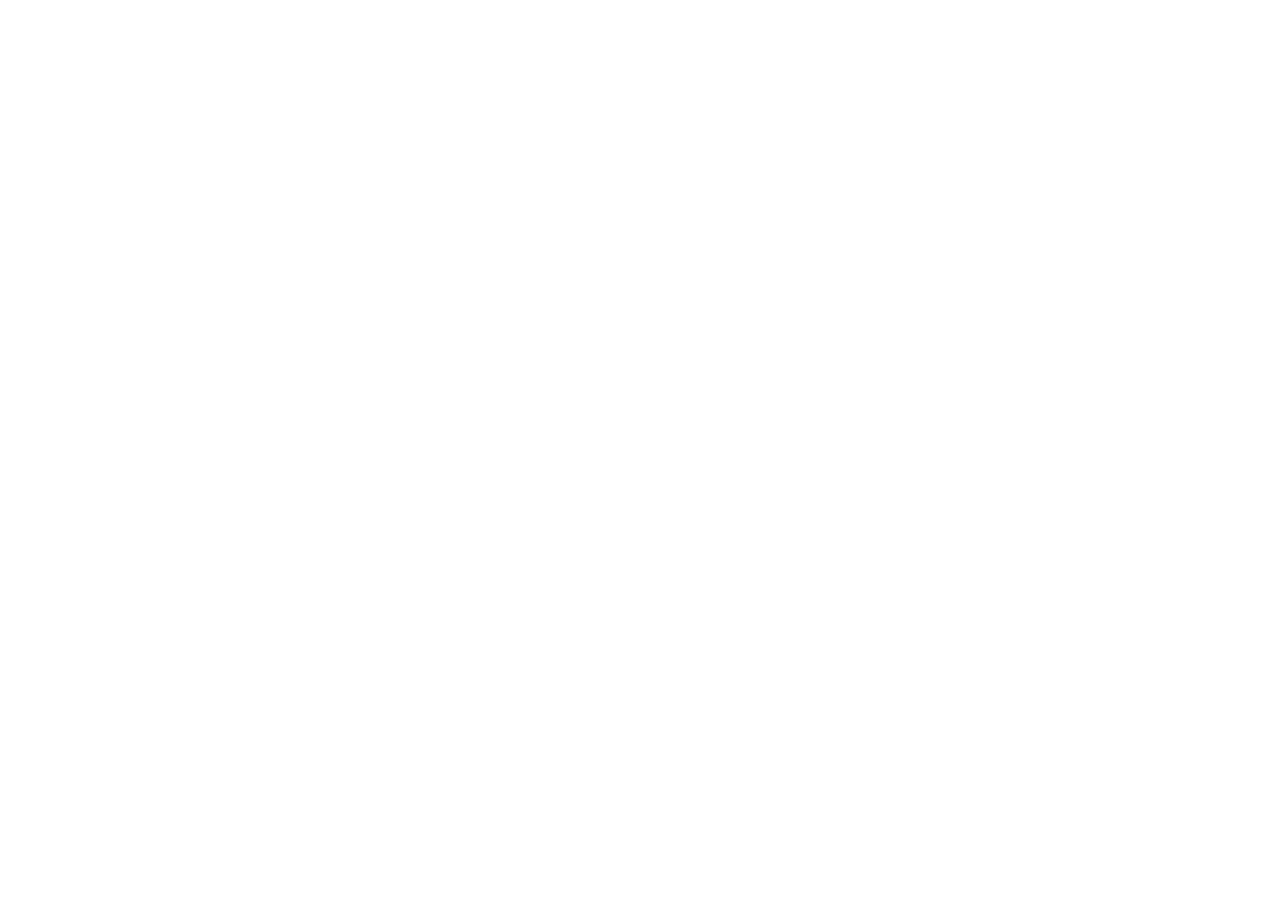
==== index.html @ 15460798 "first commit" ====
<!DOCTYPE html>
<html lang="fr">
<head>
	<meta charset="utf-8">
	<meta name="viewport" content="width=device-width, user-scalable=no">
	<title></title>
	<link rel="stylesheet" type="text/css" href="assets/css/reset.css">
	<link rel="stylesheet" type="text/css" href="assets/css/styles.css">
	<link href="https://fonts.googleapis.com/css?family=Roboto" rel="stylesheet">
</head>
<body>

</body>
</html>
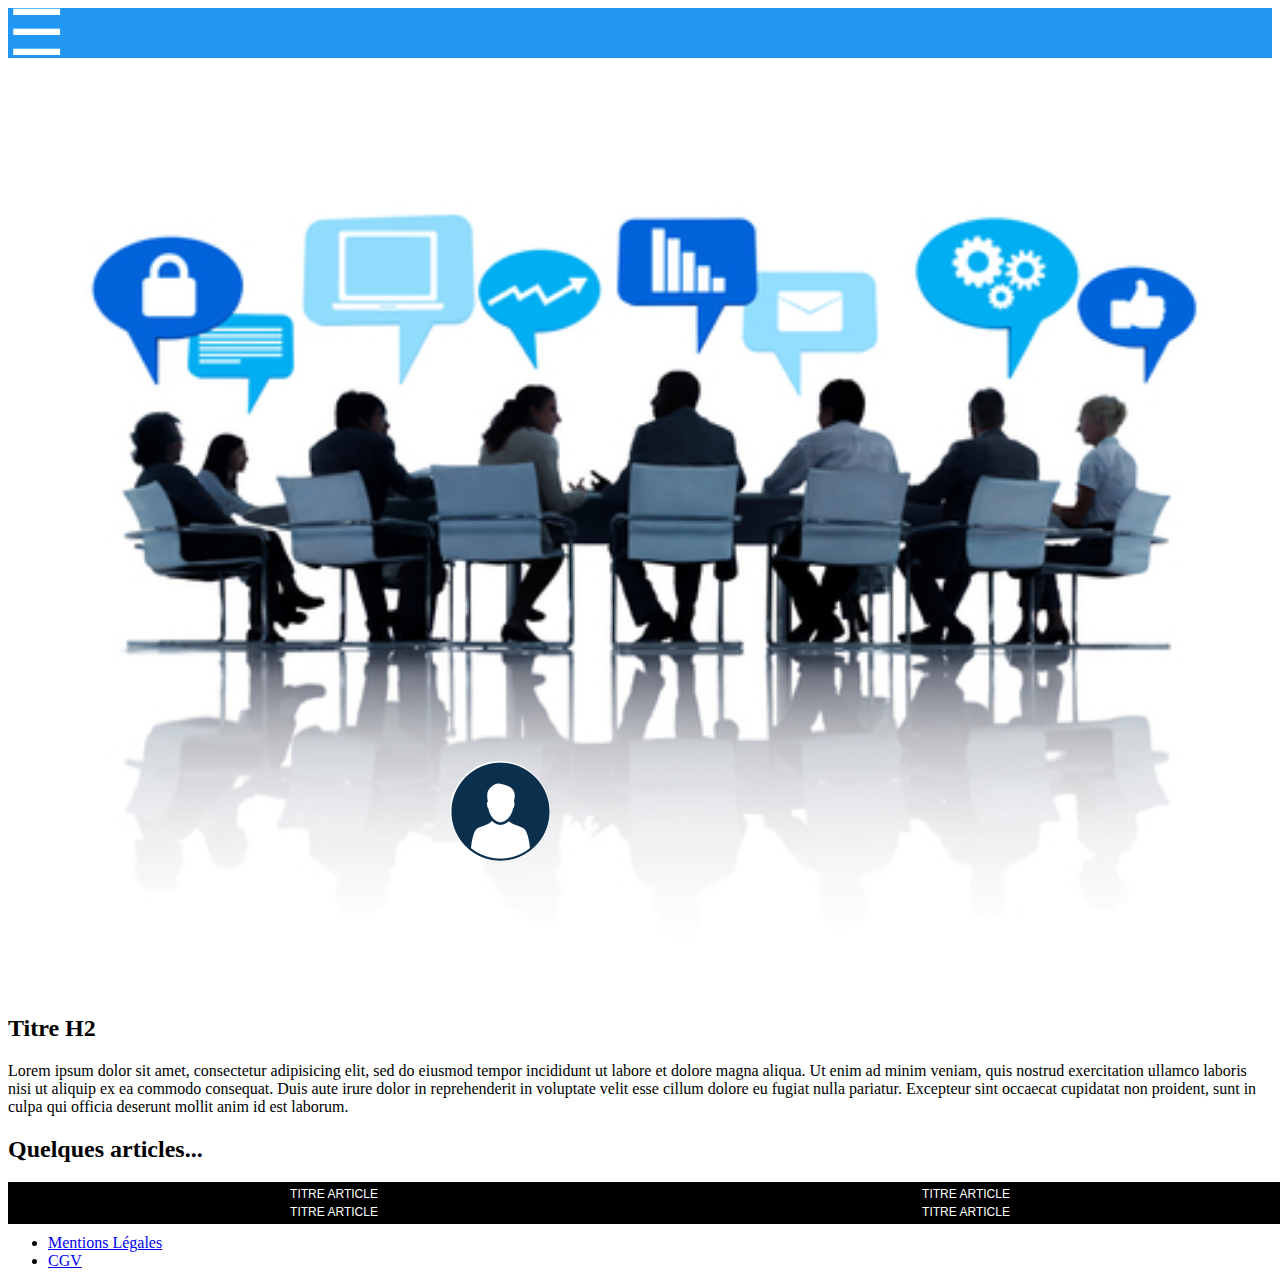
==== commit 61172ce6: "etape 2 en cours" ====
--- a/index.html
+++ b/index.html
@@ -3,12 +3,84 @@
 <head>
 	<meta charset="utf-8">
 	<meta name="viewport" content="width=device-width, user-scalable=no">
-	<title></title>
-	<link rel="stylesheet" type="text/css" href="assets/css/reset.css">
+	<title>Blog modèle</title>
+	<link href="https://fonts.googleapis.com/css?family=Neuton|Roboto&display=swap" rel="stylesheet">
 	<link rel="stylesheet" type="text/css" href="assets/css/styles.css">
-	<link href="https://fonts.googleapis.com/css?family=Roboto" rel="stylesheet">
 </head>
 <body>
-
+	<div>
+		<div class="menu">
+			<input type="checkbox" class="burger">
+			<nav>
+				<ul>
+					<li><a href="index.html">Home</a></li>
+					<li><a href="#">Articles</a></li>
+					<li><a href="#">Connexion</a></li>
+					<li><a href="#">Contact</a></li>
+				</ul>
+			</nav>
+		</div>
+		<h1 class="title">Blog</h1>
+	</div>
+	<header>
+		<img src="assets/img/Working-Group.jpg">
+		<div class="div_profil">
+			<img class="img_profil" src="assets/img/profil.png">
+		</div>
+	</header>
+	<section id="description">
+		<h2>Titre H2</h2>
+		<p>Lorem ipsum dolor sit amet, consectetur adipisicing elit, sed do eiusmod
+		tempor incididunt ut labore et dolore magna aliqua. Ut enim ad minim veniam,
+		quis nostrud exercitation ullamco laboris nisi ut aliquip ex ea commodo
+		consequat. Duis aute irure dolor in reprehenderit in voluptate velit esse
+		cillum dolore eu fugiat nulla pariatur. Excepteur sint occaecat cupidatat non
+		proident, sunt in culpa qui officia deserunt mollit anim id est laborum.</p>
+	</section>
+	<section id="article">
+		<h2>Quelques articles...</h2>
+		<div class="articles">
+			<article>
+				<figure>
+					<a href="">
+						<img src="https://picsum.photos/200/200?random=1" alt="image">
+						<figcaption id="title_article">Titre article</figcaption>
+					</a>
+				</figure>
+			</article>
+			<article>
+				<figure>
+					<a href="">
+						<img src="https://picsum.photos/200/200?random=1" alt="image">
+						<figcaption id="title_article">Titre article</figcaption>
+					</a>
+				</figure>
+			</article><article>
+				<figure>
+					<a href="">
+						<img src="https://picsum.photos/200/200?random=1" alt="image">
+						<figcaption id="title_article">Titre article</figcaption>
+					</a>
+				</figure>
+			</article><article>
+				<figure>
+					<a href="">
+						<img src="https://picsum.photos/200/200?random=1" alt="image">
+						<figcaption id="title_article">Titre article</figcaption>
+					</a>
+				</figure>
+			</article>
+		</div>
+	</section>
+	<footer>
+		<nav>
+			<ul>
+				<li><a href="#">Mentions Légales</a></li>
+				<li><a href="#">CGV</a></li>
+			</ul>
+		</nav>
+	</footer>
+	<script type="text/javascript" src="assets/js/script.js"></script>
+</body>
 </body>
 </html>--- a/assets/css/styles.css
+++ b/assets/css/styles.css
@@ -0,0 +1,135 @@
+body .menu {
+    background-color: #2196F3;
+    color: #FFFFFF;
+    height: 50px;
+    position: relative;
+  }
+
+body .title {
+  font-size:30px;
+  font-weight:bold;
+  line-height:50px;
+  padding:0 20px;
+  text-transform:uppercase;
+  position: absolute;
+  top: -30%;
+  right: 10%;
+  color: #FFFFFF;
+  }
+
+body .menu .burger {
+  appearance: none;
+  -moz-appearance: none;
+  -webkit-appearance: none;
+  color: inherit;
+  cursor: pointer;
+  font-size: 5vw;
+  line-height: 50px;
+  margin: 0;
+  outline: 0;
+  padding: 0;
+  text-align: center;
+  width: 50px;
+  }
+
+body .menu .burger:before {
+  content: '☰';
+  }
+
+body .menu .burger:checked + nav {
+  height: calc(100vh - 50px);
+  opacity: 0.9;
+  }
+
+body .menu .burger:checked:before {
+  content: 'X';
+  }
+
+body .menu nav {
+  background: inherit;
+  font-size: 20px;
+  font-weight: bold;
+  height: 0;
+  overflow: hidden;
+  text-transform: uppercase;
+  transition: height .2s;
+  width: 100%;
+  }
+
+body .menu nav > * {
+  display: block;
+  letter-spacing: 1px;
+  padding: 0 20px;
+  width: 100%;
+  font-size: 4vw;
+  }
+
+body .menu nav ul {
+  list-style-type: none;
+  }
+
+body .menu nav ul li {
+  text-align: center;
+  }
+
+body .menu nav ul li a {
+  color: #FFFFFF;
+  text-decoration: none;
+  }
+
+header{
+  position: relative;
+}
+header img{
+  width: 100%;
+}
+
+.div_profil{
+  width: 100px;
+  height: 100px;
+  position: absolute;
+  top: 75%;
+  left: 35%;
+}
+
+.img_profil{
+  border-radius: 50%;
+}
+
+.articles{
+  width: 100%;
+  display: grid;
+  grid-template-columns: 1fr 1fr;
+  grid-template-rows: 1fr 1fr;
+  grid-template-areas: ". ."
+                       ". .";
+  grid-gap: 0;
+}
+
+article{
+
+}
+
+article figure img{
+  width: 100%;
+}
+
+figure{
+  margin: 0;
+  padding: 0;
+  position: relative;
+}
+
+figcaption{
+  position: absolute;
+  width: 100%;
+  top: 0px;
+  padding: 5px 10px;
+  text-align: center;
+  text-transform: uppercase;
+  font-family: 'Roboto blod', sans-serif;
+  font-size: 12px;
+  background-color: black;
+  color: white;
+  z-index: 2;
+}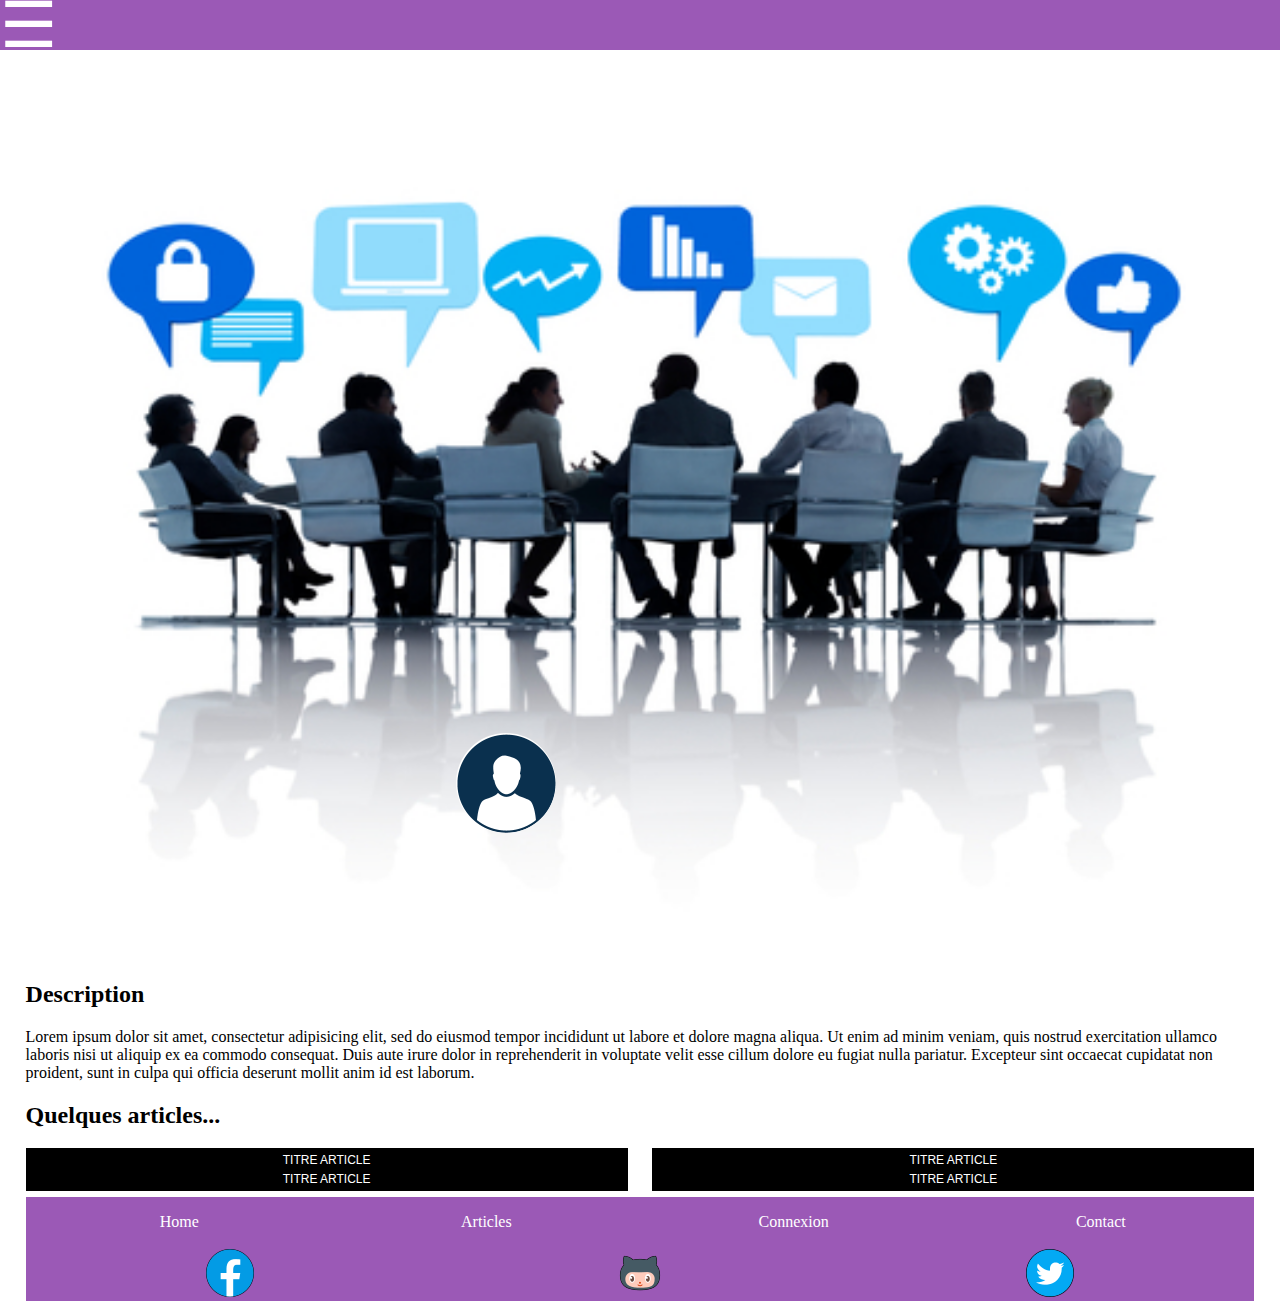
==== commit 1a4fe0f2: "etape 2 en cours" ====
--- a/index.html
+++ b/index.html
@@ -5,6 +5,7 @@
 	<meta name="viewport" content="width=device-width, user-scalable=no">
 	<title>Blog modèle</title>
 	<link href="https://fonts.googleapis.com/css?family=Neuton|Roboto&display=swap" rel="stylesheet">
+	<link rel="stylesheet" href="https://use.fontawesome.com/releases/v5.8.2/css/all.css" integrity="sha384-oS3vJWv+0UjzBfQzYUhtDYW+Pj2yciDJxpsK1OYPAYjqT085Qq/1cq5FLXAZQ7Ay" crossorigin="anonymous">
 	<link rel="stylesheet" type="text/css" href="assets/css/styles.css">
 </head>
 <body>
@@ -29,7 +30,7 @@
 		</div>
 	</header>
 	<section id="description">
-		<h2>Titre H2</h2>
+		<h2>Description</h2>
 		<p>Lorem ipsum dolor sit amet, consectetur adipisicing elit, sed do eiusmod
 		tempor incididunt ut labore et dolore magna aliqua. Ut enim ad minim veniam,
 		quis nostrud exercitation ullamco laboris nisi ut aliquip ex ea commodo
@@ -75,10 +76,21 @@
 	<footer>
 		<nav>
 			<ul>
-				<li><a href="#">Mentions Légales</a></li>
-				<li><a href="#">CGV</a></li>
+				<li><a href="index.html">Home</a></li>
+				<li><a href="#">Articles</a></li>
+				<li><a href="#">Connexion</a></li>
+				<li><a href="#">Contact</a></li>
 			</ul>
 		</nav>
+		<div>
+			<a href="https://www.facebook.com/"><img src="assets/img/icons8-facebook-48.png" alt="logo facebook"></a>
+		</div>
+		<div>
+			<a href="https://github.com/"><img src="assets/img/icons8-octocat-48.png" alt="logo github"></a>
+		</div>
+		<div>
+			<a href="https://twitter.com"><img src="assets/img/icons8-twitter-circled-48.png" alt="logo tweeter"></a>
+		</div>
 	</footer>
 	<script type="text/javascript" src="assets/js/script.js"></script>
 </body>
--- a/assets/css/styles.css
+++ b/assets/css/styles.css
@@ -1,8 +1,14 @@
+body{
+  padding: 0;
+  margin: 0;
+}
+
 body .menu {
-    background-color: #2196F3;
+    background-color: #9b59b6;
     color: #FFFFFF;
     height: 50px;
     position: relative;
+    z-index: 6;
   }
 
 body .title {
@@ -30,6 +36,7 @@
   padding: 0;
   text-align: center;
   width: 50px;
+  z-index: 5;
   }
 
 body .menu .burger:before {
@@ -79,9 +86,15 @@
 
 header{
   position: relative;
+  margin: 0 2%;
 }
+
 header img{
   width: 100%;
+}
+
+section{
+  margin: 1% 2%;
 }
 
 .div_profil{
@@ -103,14 +116,17 @@
   grid-template-rows: 1fr 1fr;
   grid-template-areas: ". ."
                        ". .";
-  grid-gap: 0;
+  grid-gap: 2%;
 }
 
 article{
-
+  margin: 0;
+  padding: 0;
 }
 
 article figure img{
+  margin: 0;
+  padding: 0;
   width: 100%;
 }
 
@@ -120,11 +136,13 @@
   position: relative;
 }
 
+
 figcaption{
   position: absolute;
-  width: 100%;
-  top: 0px;
-  padding: 5px 10px;
+  width: 90%;
+  top: 0;
+  margin: 0;
+  padding: 5px 5%;
   text-align: center;
   text-transform: uppercase;
   font-family: 'Roboto blod', sans-serif;
@@ -132,4 +150,39 @@
   background-color: black;
   color: white;
   z-index: 2;
+}
+
+footer{
+  background-color: #9b59b6;
+  margin: 0 2%;
+  display: grid;
+  grid-template-columns: 1fr 1fr 1fr;
+  grid-template-rows: 1fr 1fr;
+  grid-template-areas: "nav nav nav"
+                       ". . .";
+}
+
+footer nav{
+  padding: 0;
+  grid-area: nav;
+}
+
+footer nav ul{
+  list-style-type: none;
+  text-align: center;
+  padding: 0;
+  display: grid;
+  grid-template-rows: 1fr;
+  grid-template-columns: 1fr 1fr 1fr 1fr;
+  grid-template-areas: ". . . .";
+}
+
+footer nav a{
+  text-decoration: none;
+  text-align: center;
+  color: #FFFFFF;
+}
+
+footer div{
+  text-align: center;
 }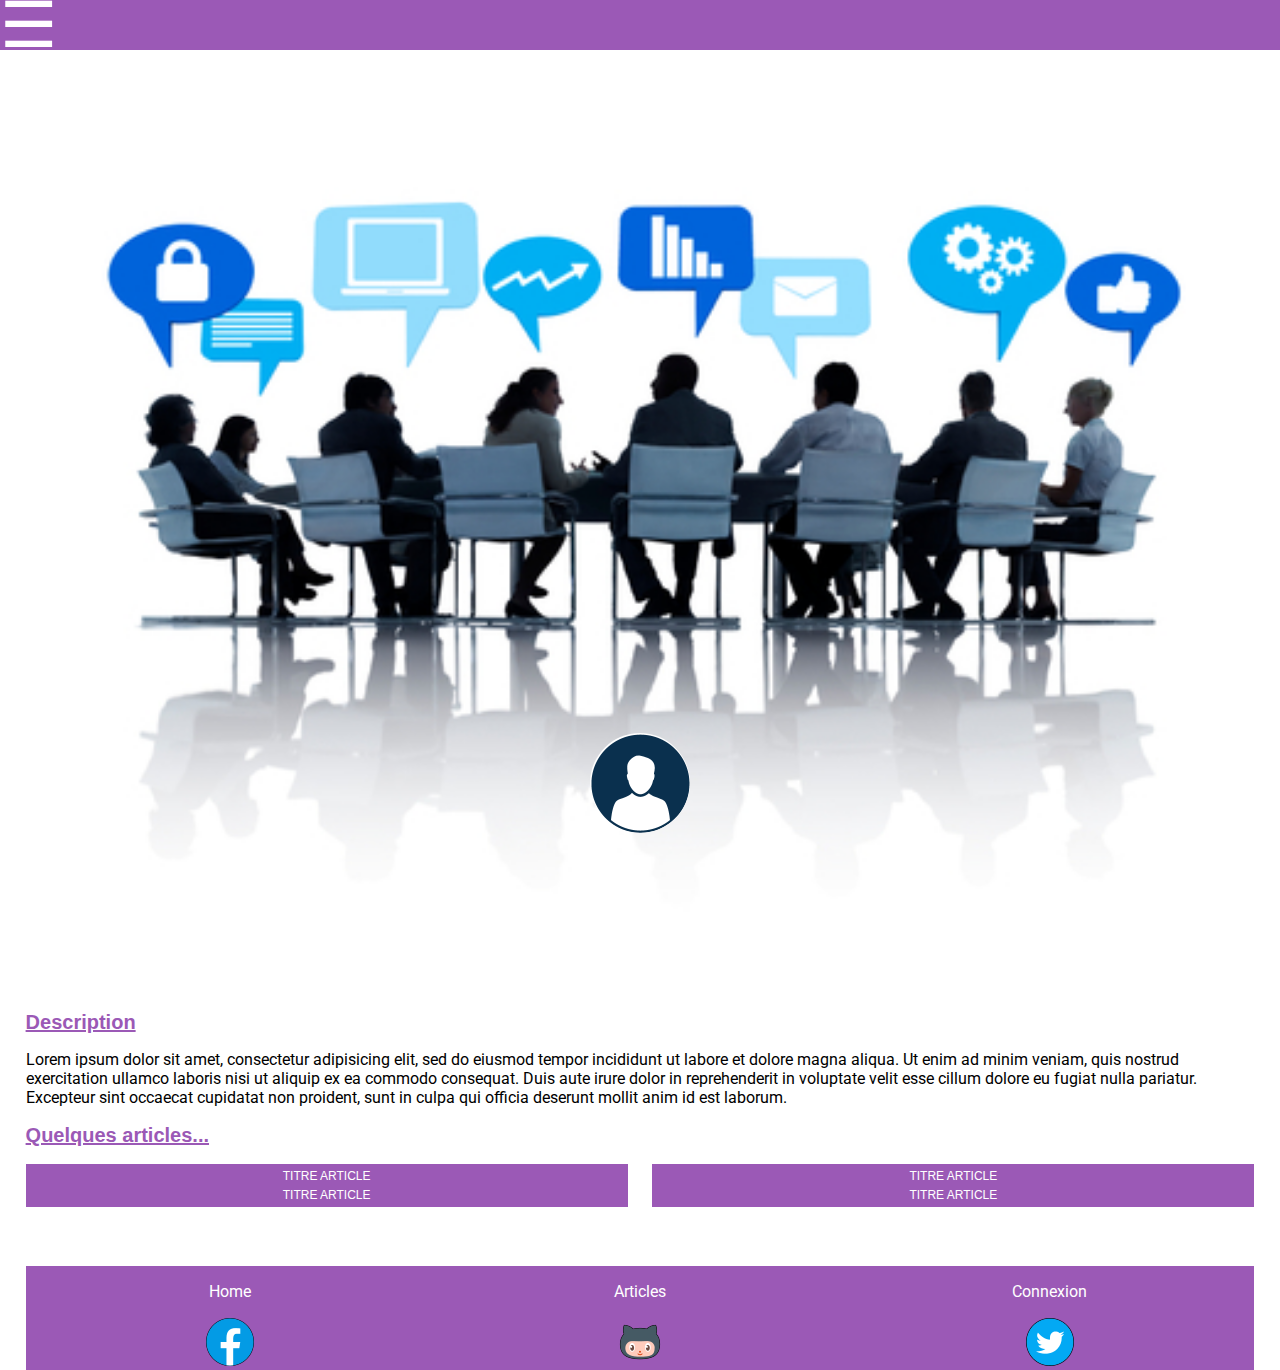
==== commit f8412d18: "modif css div img profil" ====
--- a/index.html
+++ b/index.html
@@ -15,9 +15,8 @@
 			<nav>
 				<ul>
 					<li><a href="index.html">Home</a></li>
-					<li><a href="#">Articles</a></li>
+					<li><a href="allArticlesP1.html">Articles</a></li>
 					<li><a href="#">Connexion</a></li>
-					<li><a href="#">Contact</a></li>
 				</ul>
 			</nav>
 		</div>
@@ -38,12 +37,12 @@
 		cillum dolore eu fugiat nulla pariatur. Excepteur sint occaecat cupidatat non
 		proident, sunt in culpa qui officia deserunt mollit anim id est laborum.</p>
 	</section>
-	<section id="article">
+	<section id="sectionArticleIndex">
 		<h2>Quelques articles...</h2>
 		<div class="articles">
 			<article>
 				<figure>
-					<a href="">
+					<a href="article.html">
 						<img src="https://picsum.photos/200/200?random=1" alt="image">
 						<figcaption id="title_article">Titre article</figcaption>
 					</a>
@@ -51,21 +50,21 @@
 			</article>
 			<article>
 				<figure>
-					<a href="">
+					<a href="article.html">
 						<img src="https://picsum.photos/200/200?random=1" alt="image">
 						<figcaption id="title_article">Titre article</figcaption>
 					</a>
 				</figure>
 			</article><article>
 				<figure>
-					<a href="">
+					<a href="article.html">
 						<img src="https://picsum.photos/200/200?random=1" alt="image">
 						<figcaption id="title_article">Titre article</figcaption>
 					</a>
 				</figure>
 			</article><article>
 				<figure>
-					<a href="">
+					<a href="article.html">
 						<img src="https://picsum.photos/200/200?random=1" alt="image">
 						<figcaption id="title_article">Titre article</figcaption>
 					</a>
@@ -77,9 +76,8 @@
 		<nav>
 			<ul>
 				<li><a href="index.html">Home</a></li>
-				<li><a href="#">Articles</a></li>
+				<li><a href="allArticlesP1.html">Articles</a></li>
 				<li><a href="#">Connexion</a></li>
-				<li><a href="#">Contact</a></li>
 			</ul>
 		</nav>
 		<div>
@@ -92,7 +90,5 @@
 			<a href="https://twitter.com"><img src="assets/img/icons8-twitter-circled-48.png" alt="logo tweeter"></a>
 		</div>
 	</footer>
-	<script type="text/javascript" src="assets/js/script.js"></script>
-</body>
 </body>
 </html>--- a/assets/css/styles.css
+++ b/assets/css/styles.css
@@ -1,8 +1,10 @@
+/*General*/
 body{
   padding: 0;
   margin: 0;
-}
-
+  font-family: 'Roboto', sans-serif;
+}
+/*menu titre connexion*/
 body .menu {
     background-color: #9b59b6;
     color: #FFFFFF;
@@ -83,33 +85,46 @@
   color: #FFFFFF;
   text-decoration: none;
   }
-
+/*fin menu titre connexion
+  header*/
 header{
   position: relative;
   margin: 0 2%;
+  margin-bottom: 50px;
 }
 
 header img{
   width: 100%;
 }
 
+.div_profil{
+  width: 100%;
+  position: absolute;
+  top: 75%;
+  left: 0;
+  display: flex;
+  justify-content: center;
+}
+
+.img_profil{
+  border-radius: 50%;
+  width: 100px;
+  height: 100px;
+}
+/*fin header
+  section general*/
 section{
   margin: 1% 2%;
 }
 
-.div_profil{
-  width: 100px;
-  height: 100px;
-  position: absolute;
-  top: 75%;
-  left: 35%;
-}
-
-.img_profil{
-  border-radius: 50%;
-}
-
-.articles{
+section h2{
+  font-family: 'Roboto blod', sans-serif;
+  font-size: 20px;
+  color: #9b59b6;
+  text-decoration: underline;
+}
+/*section article index.html*/
+#sectionArticleIndex .articles{
   width: 100%;
   display: grid;
   grid-template-columns: 1fr 1fr;
@@ -119,25 +134,24 @@
   grid-gap: 2%;
 }
 
-article{
-  margin: 0;
-  padding: 0;
-}
-
-article figure img{
-  margin: 0;
-  padding: 0;
-  width: 100%;
-}
-
-figure{
+#sectionArticleIndex article{
+  margin: 0;
+  padding: 0;
+}
+
+#sectionArticleIndex article figure img{
+  margin: 0;
+  padding: 0;
+  width: 100%;
+}
+
+#sectionArticleIndex figure{
   margin: 0;
   padding: 0;
   position: relative;
 }
 
-
-figcaption{
+#sectionArticleIndex figcaption{
   position: absolute;
   width: 90%;
   top: 0;
@@ -147,14 +161,152 @@
   text-transform: uppercase;
   font-family: 'Roboto blod', sans-serif;
   font-size: 12px;
-  background-color: black;
+  background-color: #9b59b6;
   color: white;
   z-index: 2;
 }
-
+/*fin section article index.html
+  section article allArticle.html*/
+#sectionArticle .articles{
+  width: 100%;
+  display: flex;
+  flex-direction: column;
+}
+
+#sectionArticle article{
+  margin: 2% 0;
+  padding: 0;
+}
+
+#sectionArticle figure{
+  margin: 0;
+  padding: 0;
+  display: grid;
+  grid-template-rows: 25px 1fr 12px;
+  grid-template-columns: 1fr 1fr;
+  grid-template-areas: "img titre"
+                       "img p"
+                       "img a";
+  grid-column-gap: 2%;
+}
+
+#sectionArticle article figure img{
+  grid-area: img;
+  margin: 0;
+  padding: 0;
+  width: 100%;
+}
+
+#sectionArticle h3{
+  grid-area: titre;
+  margin: 0;
+  padding: 5px 0;
+  text-align: center;
+  text-transform: uppercase;
+  font-family: 'Roboto blod', sans-serif;
+  font-size: 15px;
+  background-color: #9b59b6;
+  color: white;
+}
+
+#sectionArticle p{
+  grid-area: p;
+  height: 100px;
+  margin: 0;
+  margin-top: 1%;
+  font-family: 'Roboto', sans-serif;
+  font-size: 12px;
+}
+
+#sectionArticle a{
+  grid-area: a;
+  height: 12px;
+  margin: 0;
+  padding: 0;
+  font-family: 'Roboto', sans-serif;
+  text-align: right;
+  font-size: 12px;
+}
+/*fin section allArticle.html
+  section article article.html*/
+#article .articles{
+  width: 100%;
+  display: flex;
+  flex-direction: column;
+}
+
+#article article{
+  margin: 2% 0;
+  padding: 0;
+}
+
+#article figure{
+  margin: 0;
+  padding: 0;
+}
+
+#article article figure img{
+  margin: 0;
+  padding: 0;
+  width: 100%;
+}
+
+#article h3{
+  margin: 0;
+  padding: 5px 0;
+  text-align: center;
+  text-transform: uppercase;
+  font-family: 'Roboto blod', sans-serif;
+  font-size: 15px;
+  background-color: #9b59b6;
+  color: white;
+}
+
+#article p{
+  height: 100px;
+  margin: 0;
+  margin-top: 1%;
+  font-family: 'Roboto', sans-serif;
+  font-size: 12px;
+}
+
+/*fin section article article.html
+  section pagination general*/
+.pagination{
+  justify-content: center;
+  display: flex;
+  flex-direction: row;
+}
+
+.pagination ul{
+  list-style-type: none;
+  text-align: center;
+  padding: 0;
+  display: flex;
+}
+
+.pagination li{
+  width: 25px;
+  margin: 2%;
+  padding: 5px; 
+  border: solid 1px #9b59b6;
+}
+
+.pagination a{
+  margin: 0;
+  padding: 0;
+  text-decoration: none;
+  text-align: center;
+  font-family: 'Roboto blod', sans-serif;
+  font-size: 15px;
+  color: #9b59b6;
+}
+/*fin section pagination general
+  footer general*/
 footer{
   background-color: #9b59b6;
   margin: 0 2%;
+  margin-top: 5%;
   display: grid;
   grid-template-columns: 1fr 1fr 1fr;
   grid-template-rows: 1fr 1fr;
@@ -173,7 +325,7 @@
   padding: 0;
   display: grid;
   grid-template-rows: 1fr;
-  grid-template-columns: 1fr 1fr 1fr 1fr;
+  grid-template-columns: 1fr 1fr 1fr;
   grid-template-areas: ". . . .";
 }
 
@@ -185,4 +337,5 @@
 
 footer div{
   text-align: center;
-}+}
+/*fin footer general*/